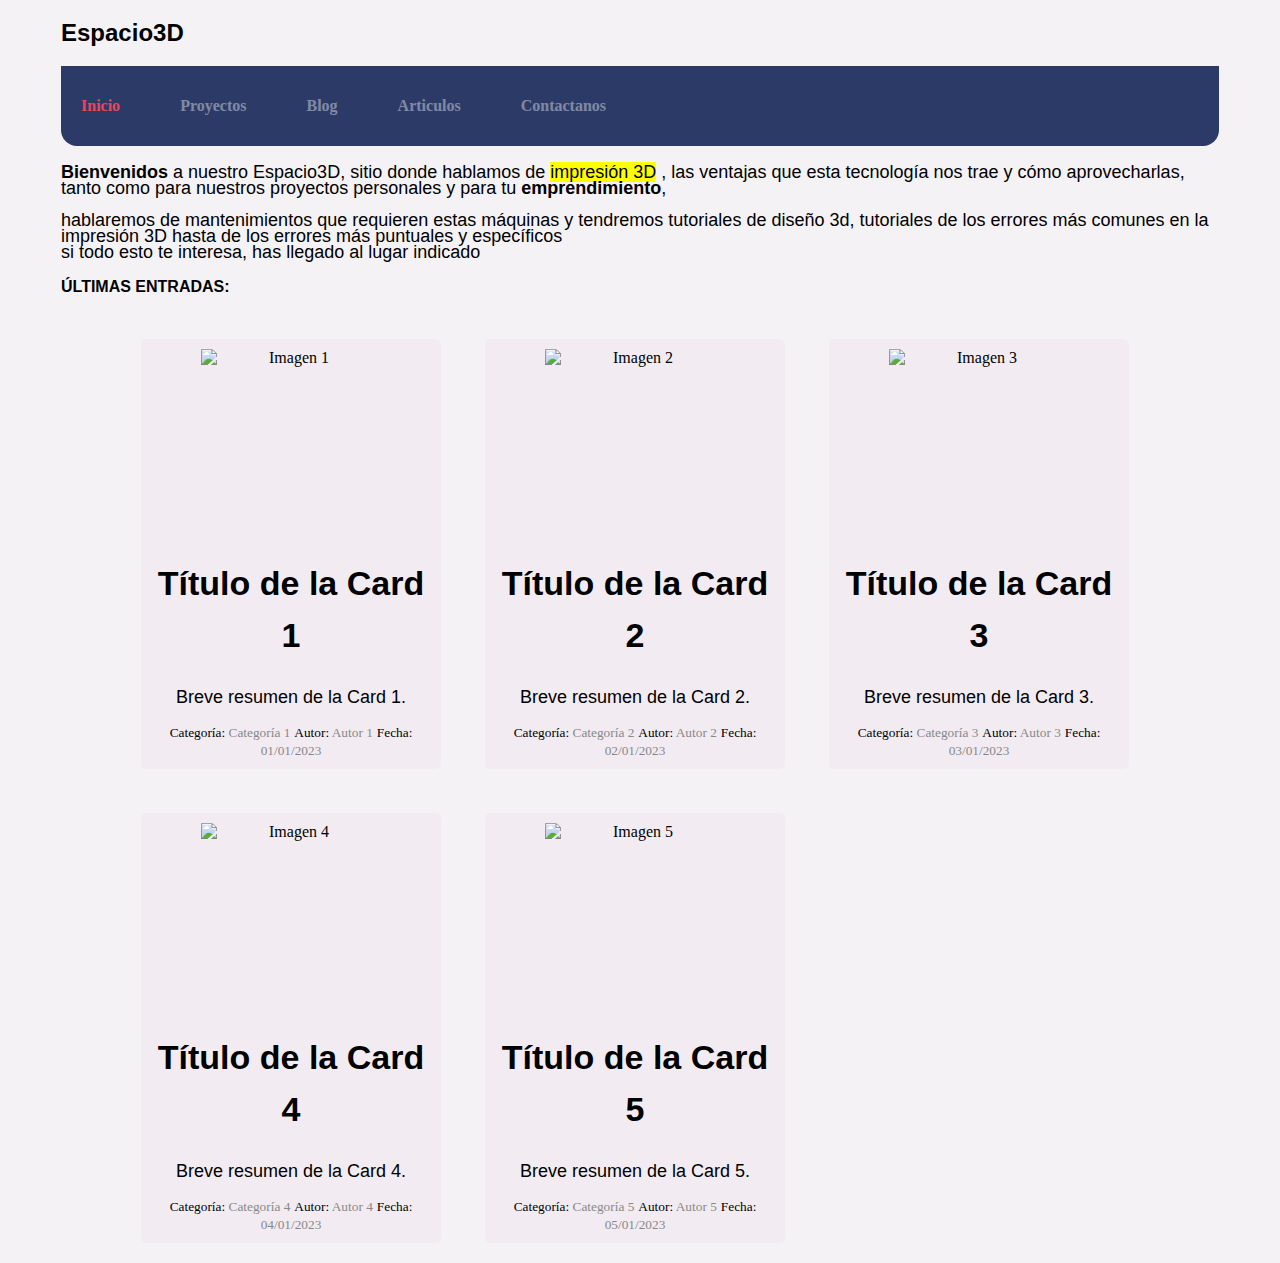
==== index.html @ b22e6db8 "mejora en el menu adaptado al movil" ====
<!DOCTYPE html>
<html lang="en">
<head>
    <meta charset="UTF-8">
    <meta http-equiv="X-UA-Compatible" content="IE=edge">
    <meta name="viewport" content="width=device-width, initial-scale=1.0">
    <link rel="stylesheet" href="./styles/main.css">
    <link rel="stylesheet" href="./src/icon/style.css">
    <title>Espacio3D</title>
</head>
<body class="wrapper">
    <header>
        <h3>Espacio3D</h3>
    </header>
    
    <nav class="header" id="bottomMenu">
        <a class="icon-position is-active" href="./index.html">
            <div class="icon bg-icon"><svg version="1.1" xmlns="http://www.w3.org/2000/svg" width="32" height="32" viewBox="0 0 32 32">
                <path d="M32 19l-6-6v-9h-4v5l-6-6-16 16v1h4v10h10v-6h4v6h10v-10h4z"></path>
                </svg></div>
           Inicio
           </a>
        <a class="icon-position " href="./proyectos.html">
            <div class="icon bg-icon">
                <svg version="1.1" xmlns="http://www.w3.org/2000/svg" width="32" height="32" viewBox="0 0 32 32">
                    <title>wrench</title>
                    <path d="M31.342 25.559l-14.392-12.336c0.67-1.259 1.051-2.696 1.051-4.222 0-4.971-4.029-9-9-9-0.909 0-1.787 0.135-2.614 0.386l5.2 5.2c0.778 0.778 0.778 2.051 0 2.828l-3.172 3.172c-0.778 0.778-2.051 0.778-2.828 0l-5.2-5.2c-0.251 0.827-0.386 1.705-0.386 2.614 0 4.971 4.029 9 9 9 1.526 0 2.963-0.38 4.222-1.051l12.336 14.392c0.716 0.835 1.938 0.882 2.716 0.104l3.172-3.172c0.778-0.778 0.731-2-0.104-2.716z"></path>
                    </svg>
            </div>
           Proyectos
        </a>
        <a class="icon-position " href="./blog.html">
            <div class="icon bg-icon">
                <svg version="1.1" xmlns="http://www.w3.org/2000/svg" width="36" height="32" viewBox="0 0 36 32">
                    <title>books</title>
                    <path d="M7 4h-6c-0.55 0-1 0.45-1 1v22c0 0.55 0.45 1 1 1h6c0.55 0 1-0.45 1-1v-22c0-0.55-0.45-1-1-1zM6 10h-4v-2h4v2z"></path>
                    <path d="M17 4h-6c-0.55 0-1 0.45-1 1v22c0 0.55 0.45 1 1 1h6c0.55 0 1-0.45 1-1v-22c0-0.55-0.45-1-1-1zM16 10h-4v-2h4v2z"></path>
                    <path d="M23.909 5.546l-5.358 2.7c-0.491 0.247-0.691 0.852-0.443 1.343l8.999 17.861c0.247 0.491 0.852 0.691 1.343 0.443l5.358-2.7c0.491-0.247 0.691-0.852 0.443-1.343l-8.999-17.861c-0.247-0.491-0.852-0.691-1.343-0.443z"></path>
                    </svg>
            </div>
          Blog
        </a>
        <a class="icon-position " href="./articulos.html">
            <div class="icon bg-icon">
                <svg version="1.1" xmlns="http://www.w3.org/2000/svg" width="32" height="32" viewBox="0 0 32 32">
                    <title>folder-open</title>
                    <path d="M26 30l6-16h-26l-6 16zM4 12l-4 18v-26h9l4 4h13v4z"></path>
                    </svg>
            </div>
          Articulos
        </a>
        <a class="icon-position " href="./contacta-con-nosotros.html">
            <div class="icon bg-icon">
                <svg version="1.1" xmlns="http://www.w3.org/2000/svg" width="32" height="32" viewBox="0 0 32 32">
                    <title>phone</title>
                    <path d="M22 20c-2 2-2 4-4 4s-4-2-6-4-4-4-4-6 2-2 4-4-4-8-6-8-6 6-6 6c0 4 4.109 12.109 8 16s12 8 16 8c0 0 6-4 6-6s-6-8-8-6z"></path>
                    </svg>
                    
            </div>
          Contactanos
        </a>
        
    </nav>

    <section>
        <article>
           <p><b>Bienvenidos</b> a nuestro Espacio3D, sitio donde hablamos de <mark>impresión 3D</mark> , las ventajas que esta tecnología nos trae y cómo aprovecharlas, tanto como para nuestros proyectos personales y para tu <b>emprendimiento</b>, 
            <br><br>
            hablaremos de mantenimientos que requieren estas máquinas y tendremos tutoriales de diseño 3d, tutoriales de los errores más comunes en la impresión 3D hasta de los errores más puntuales y específicos
            <br>
            si todo esto te interesa, has llegado al lugar indicado
            
            <br>
            <h4>ÚLTIMAS ENTRADAS:</h4>
            </p>
            
        </article>
        
    </section>
   <div class="card-container">

    <div class="card">
        <img src="imagen1.jpg" alt="Imagen 1">
        <div class="card-content">
          <h2>Título de la Card 1</h2>
          <p>Breve resumen de la Card 1.</p>
          <div class="card-footer">
            <small>Categoría: <span class="category">Categoría 1</span></small>
            <small>Autor: <span class="author">Autor 1</span></small>
            <small>Fecha: <span class="date">01/01/2023</span></small>
          </div>
        </div>
      </div>
    
      <div class="card">
        <img src="imagen2.jpg" alt="Imagen 2">
        <div class="card-content">
          <h2>Título de la Card 2</h2>
          <p>Breve resumen de la Card 2.</p>
          <div class="card-footer">
            <small>Categoría: <span class="category">Categoría 2</span></small>
            <small>Autor: <span class="author">Autor 2</span></small>
            <small>Fecha: <span class="date">02/01/2023</span></small>
          </div>
        </div>
      </div>
    
      <div class="card">
        <img src="imagen3.jpg" alt="Imagen 3">
        <div class="card-content">
          <h2>Título de la Card 3</h2>
          <p>Breve resumen de la Card 3.</p>
          <div class="card-footer">
            <small>Categoría: <span class="category">Categoría 3</span></small>
            <small>Autor: <span class="author">Autor 3</span></small>
            <small>Fecha: <span class="date">03/01/2023</span></small>
          </div>
        </div>
      </div>
    
      <div class="card">
        <img src="http://img.pccomponentes.com/articles/1051/10511575/1796-creality-ender-3-s1-impresora-3d.jpg" alt="Imagen 4">
        <div class="card-content">
          <h2>Título de la Card 4</h2>
          <p>Breve resumen de la Card 4.</p>
          <div class="card-footer">
            <small>Categoría: <span class="category">Categoría 4</span></small>
            <small>Autor: <span class="author">Autor 4</span></small>
            <small>Fecha: <span class="date">04/01/2023</span></small>
          </div>
        </div>
      </div>
    
      <div class="card">
        <img src="imagen5.jpg" alt="Imagen 5">
        <div class="card-content">
          <h2>Título de la Card 5</h2>
          <p>Breve resumen de la Card 5.</p>
          <div class="card-footer">
            <small>Categoría: <span class="category">Categoría 5</span></small>
            <small>Autor: <span class="author">Autor 5</span></small>
            <small>Fecha: <span class="date">05/01/2023</span></small>
          </div>
        </div>
      </div>
   </div>
    <aside>

    </aside>
    <footer>

    </footer>
</body>
</html>
---- styles/main.css ----
@import "./header.css";
@import "./buttons.css";
@import "./cards.css";
@import "./horarios.css";

:root{
    --fontBase: 'Poppins', sans-serif;
    --bodyText: 18px/16px var(--fontBase);
    --descriptionText: 14px/18px var(--fontBase);
    --headLine1: bold 54px/68px var(--fontBase);
    --headLine2: bold 34px/52px var(--fontBase);      
    --headLine3: bold 24px/18px var(--fontBase);
    --headLine4: bold 16px/12px var(--fontBase);
    --headlineC: bold 16px/12px var(--fontBase);
    --bgBody: #f5f2f5;
    --bgCard: #f0eaf0be;
    --header: #2B3A67;
    --buttonsColor: #7EE081;
    --buttonCallActive: #00ff55;
    --headerActive: #E84855;
    --errorColor: #ff0000;
    --withe: #ffffff;
    --buttonText: bold 14px/22px  var(--fontBase);
    }
    body{
        font: var(--fontBase);
        background: var(--bgBody);
        min-block-size: 100vh;
        margin: 0;
    }

    h1{
        font: var(--headLine1);
    }
    h2{
        font: var(--headLine2);
    }
    h3{
        font: var(--headLine3);
    }
    h4{
        font: var(--headLine4);
    }
    p{
        font: var(--fontBase);
        font: var(--bodyText);
    }

    .wrapper {
        max-inline-size: 1158px;
        padding-inline-end: 16px;
        padding-inline-start: 16px;
        margin: auto;
      }

a:link, a:visited, a:active {
    text-decoration:none;
}
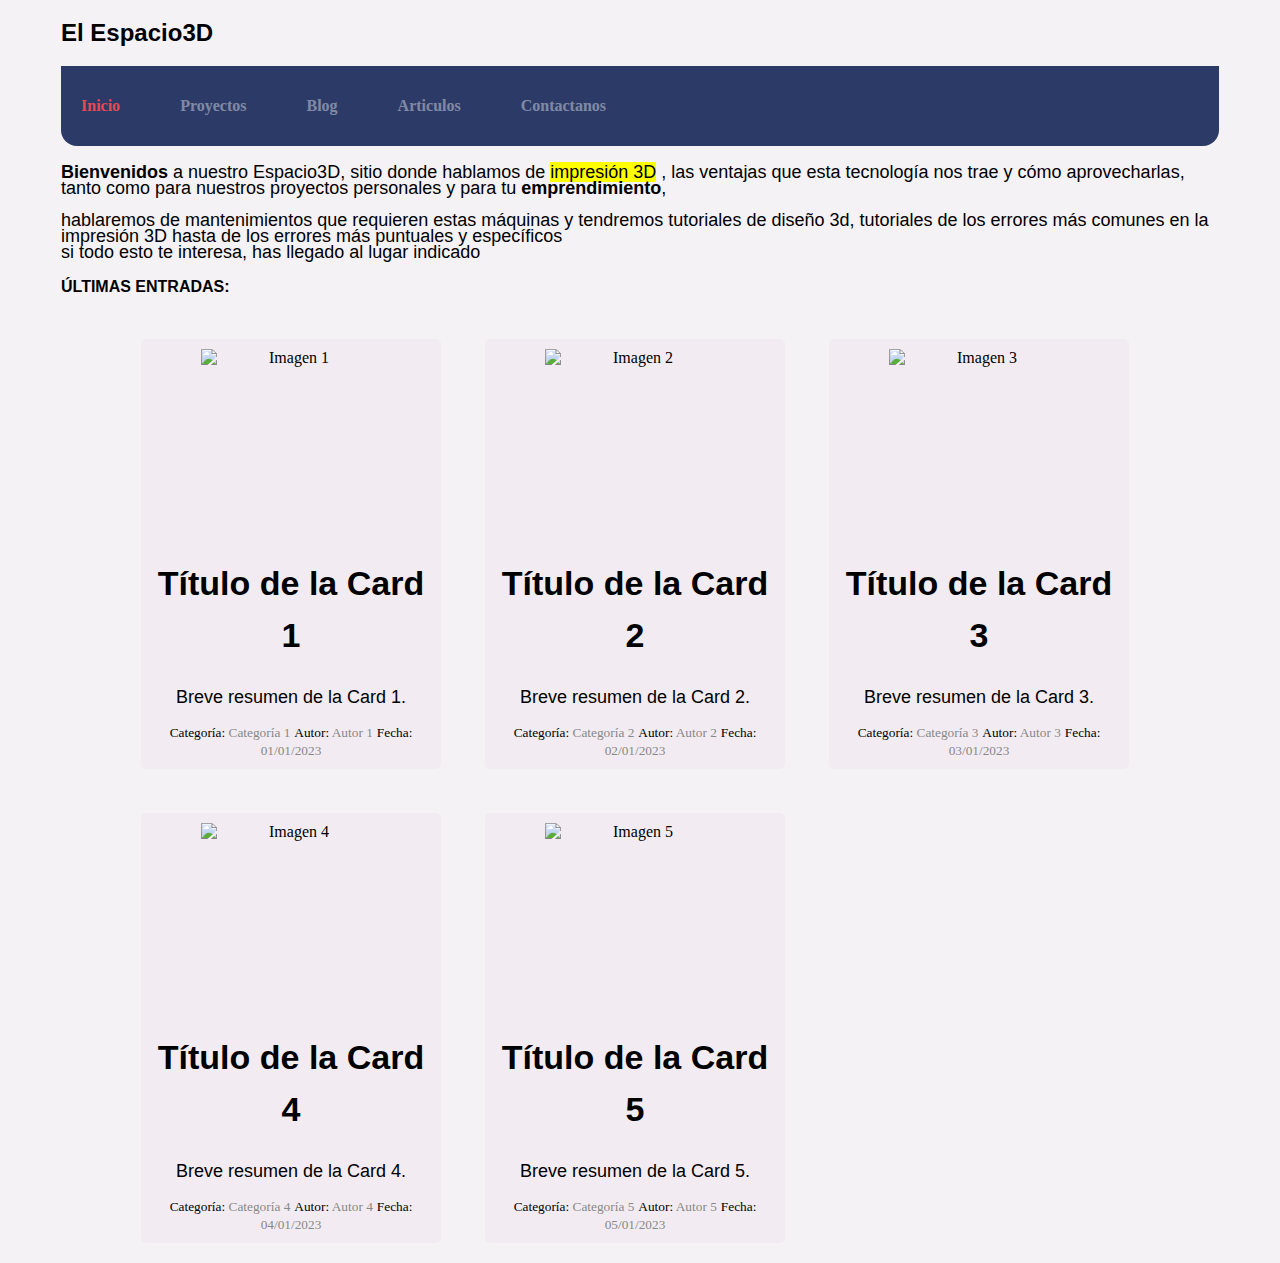
==== commit a3270862: "añadido el titulo" ====
--- a/index.html
+++ b/index.html
@@ -10,7 +10,7 @@
 </head>
 <body class="wrapper">
     <header>
-        <h3>Espacio3D</h3>
+        <h3>El Espacio3D</h3>
     </header>
     
     <nav class="header" id="bottomMenu">
